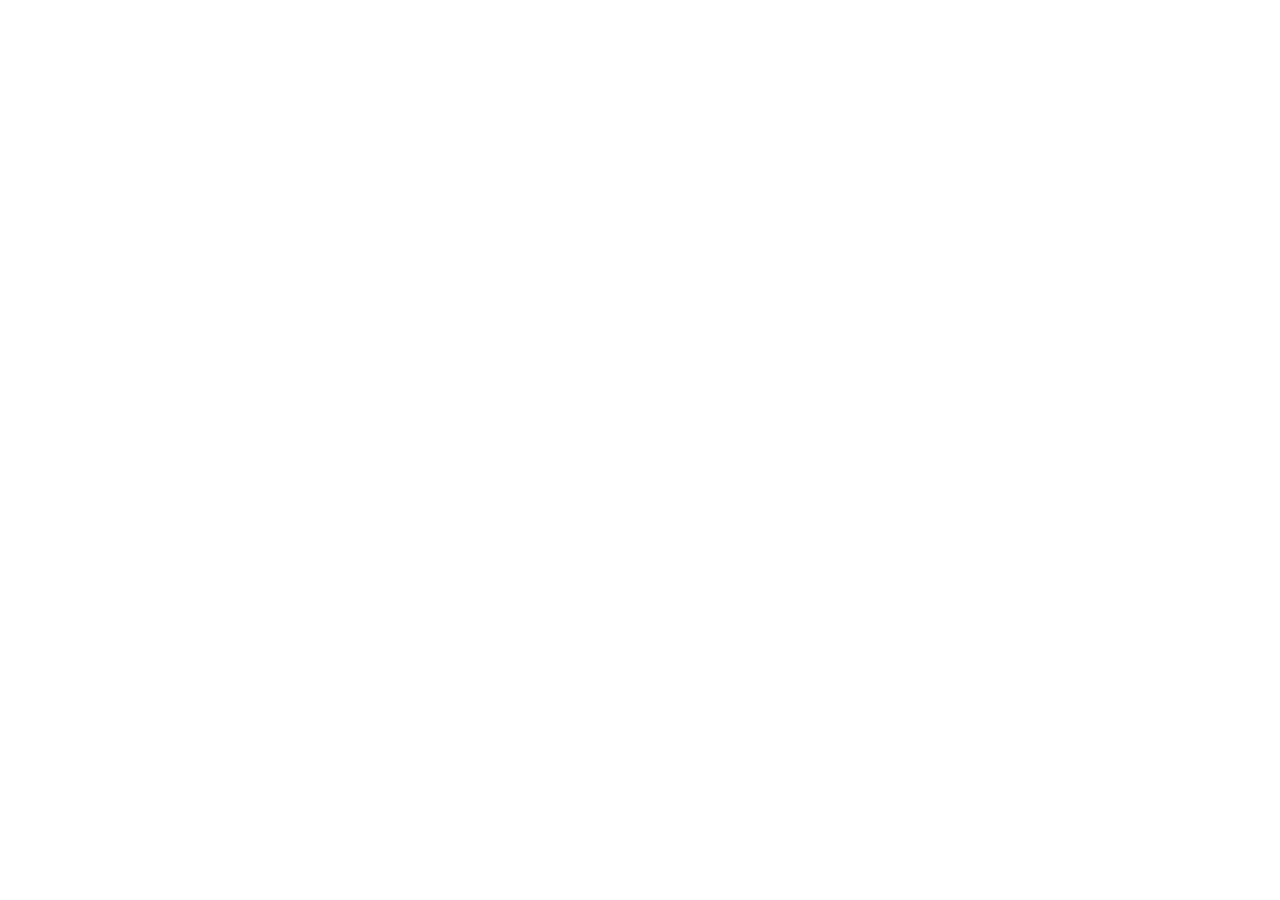
==== index.html @ 7fc1bb54 "WEB start" ====
<!DOCTYPE html>
<html lang="en">
<head>
    <meta charset="UTF-8">
    <meta name="viewport" content="width=device-width, initial-scale=1.0">
    <title>Document</title>
</head>
<body>
    


    
</body>
</html>
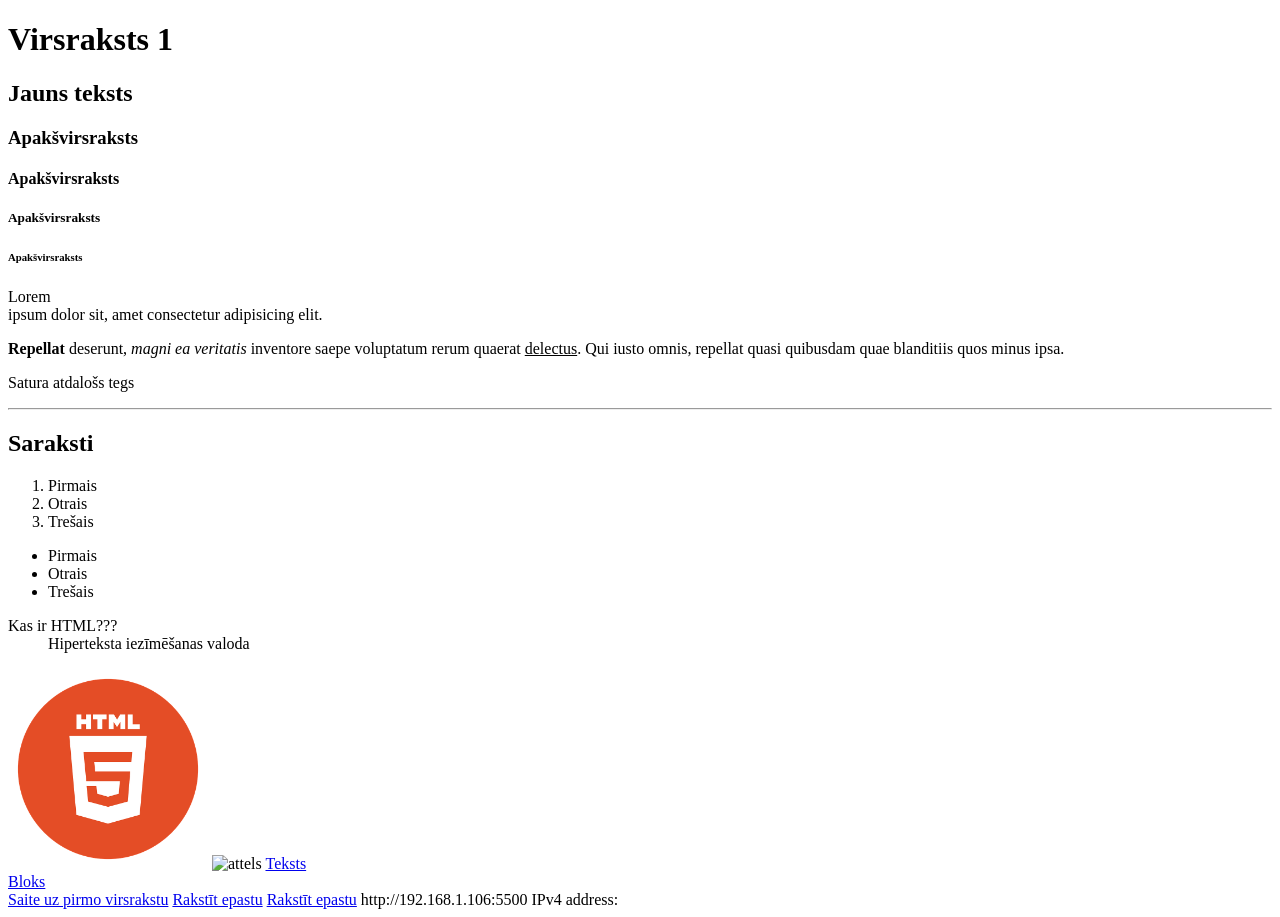
==== commit 38d47d84: "semantiskie tegi" ====
--- a/index.html
+++ b/index.html
@@ -6,9 +6,69 @@
     <title>Document</title>
 </head>
 <body>
-    
+    <!-- Komentārs -->
+   <h1 id="virsr1">Virsraksts 1</h1>
+   <h2>Jauns teksts</h2>
+   <h3>Apakšvirsraksts</h3>
+   <h4>Apakšvirsraksts</h4>
+   <h5>Apakšvirsraksts</h5>
+   <h6>Apakšvirsraksts</h6>
+
+   <p>Lorem<br>ipsum dolor sit, amet consectetur adipisicing elit. </p>
+   <p>
+    <b>Repellat</b> deserunt, <i>magni ea veritatis</i> inventore saepe voluptatum rerum quaerat <u>delectus</u>. Qui iusto omnis, repellat quasi <span>quibusdam</span> quae blanditiis quos minus ipsa.
+   </p>
+
+   <div>
+        <p>Satura atdalošs tegs</p>
+   </div>
+
+   <hr>
+
+   <h2>Saraksti</h2>
+
+   <ol>
+    <li>Pirmais</li>
+    <li>Otrais</li>
+    <li>Trešais</li>
+   </ol>
+
+   <ul>
+    <li>Pirmais</li>
+    <li>Otrais</li>
+    <li>Trešais</li>
+   </ul>
 
 
-    
+   <dl>
+    <dt>Kas ir HTML???</dt>
+    <dd>Hiperteksta iezīmēšanas valoda</dd>
+   </dl>
+
+   <img src="./logo.webp" alt="" width="200" height="200">
+   <img src="https://png.pngtree.com/png-vector/20190406/ourmid/pngtree-html-file-document-icon-png-image_913761.jpg" alt="attels" width="200" height="200">
+
+
+   <a href="https://google.com">Teksts</a>
+   <a href="https://png.pngtree.com/png-vector/20190406/ourmid/pngtree-html-file-document-icon-png-image_913761.jpg">
+    <img src="https://png.pngtree.com/png-vector/20190406/ourmid/pngtree-html-file-document-icon-png-image_913761.jpg" alt="" width="200">
+   </a>
+   <a href="https://google.com">
+    <div>Bloks</div>
+   </a>
+
+   <a href="#virsr1">Saite uz pirmo virsrakstu</a>
+   <a href="mailto:user@inbox.lv">Rakstīt epastu</a>
+   <a href="tel:+37122233344">Rakstīt epastu</a>
+
+  http://192.168.1.106:5500
+  IPv4 address: 
+
+
+
+
+
+
+
 </body>
 </html>
